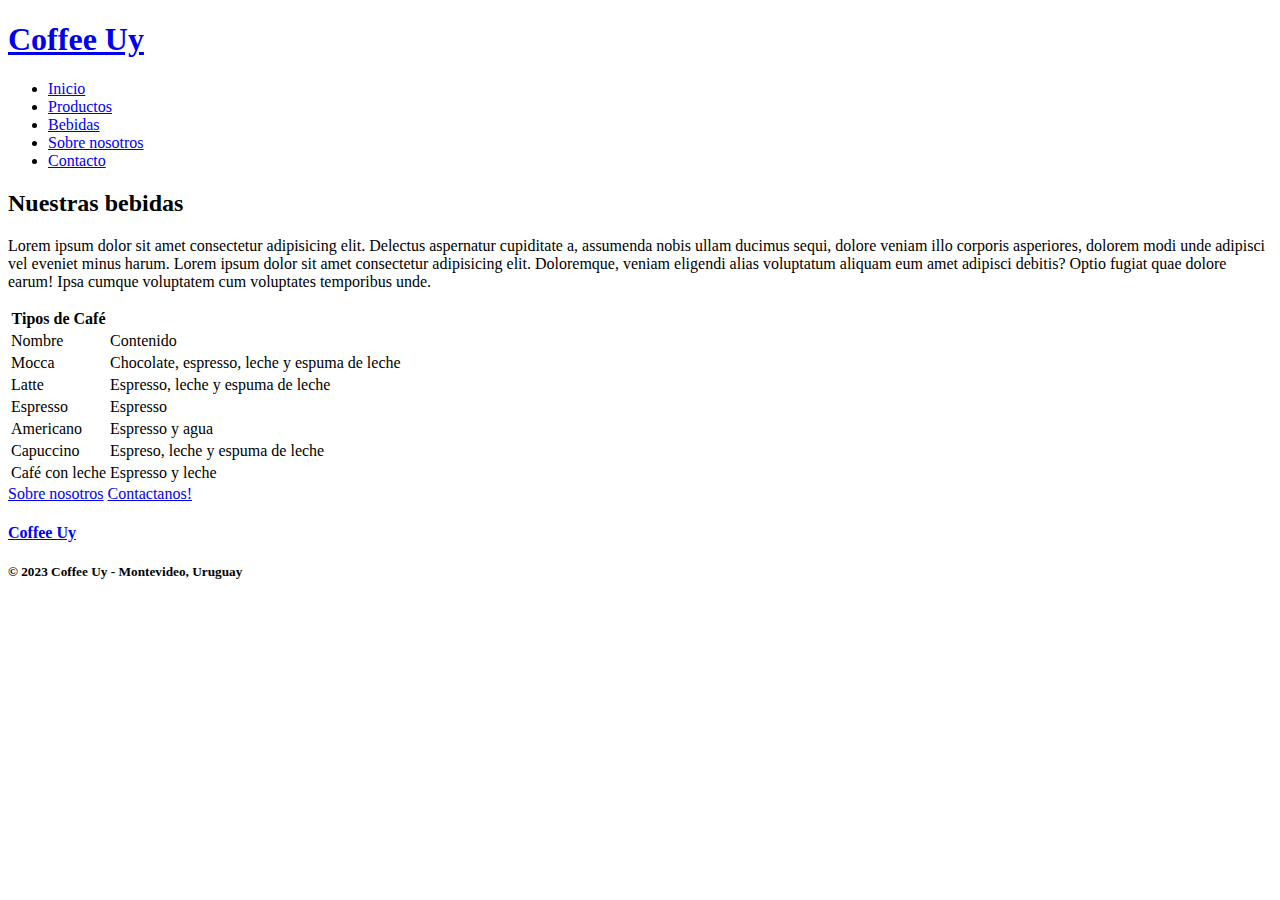
==== pages/bebidas.html @ de877e5e "add contenido a pages" ====
<!DOCTYPE html>
<html lang="en">
<head>
    <meta charset="UTF-8">
    <meta name="viewport" content="width=device-width, initial-scale=1.0">
    <title>Coffee Uy</title>
    <link rel="shortcut icon" href="../img/favicon.png" type="image/x-icon">
    <link rel="stylesheet" href="../sass/main.css">
</head>

<body>

    <!-- Menu vista desktop -->
    <header>
        <div>
            <h1><a href="../index.html">Coffee Uy</a></h1>
        </div>
        <div>
            <nav>
                <ul>
                    <li><a href="../index.html">Inicio</a></li>
                    <li><a href="./productos.html">Productos</a></li>
                    <li><a href="./bebidas.html">Bebidas</a></li>
                    <li><a href="./nosotros.html">Sobre nosotros</a></li>
                    <li><a href="./contacto.html">Contacto</a></li>
                </ul>
            </nav>
        </div>
      </header>

    <!-- MENU HAMBURGUESA PARA MOBILE -->


      <main>
        <section>
            <div>
                <h2>Nuestras bebidas</h2>
                <!-- Reemplazar texto simulado para proxima entrega -->
                <p>Lorem ipsum dolor sit amet consectetur adipisicing elit. Delectus aspernatur cupiditate a, assumenda nobis ullam ducimus sequi, dolore veniam illo corporis asperiores, dolorem modi unde adipisci vel eveniet minus harum. Lorem ipsum dolor sit amet consectetur adipisicing elit. Doloremque, veniam eligendi alias voluptatum aliquam eum amet adipisci debitis? Optio fugiat quae dolore earum! Ipsa cumque voluptatem cum  voluptates temporibus unde.</p>
            </div>
        </section>
    </main>

    <!-- GRID CON IMG DE BEBIDAS, 4 COLUMNAS PARA DESKTOP 2 PARA MOBILE -->
    <!-- CAJA CON IMG Y TEXTO DE LA BEBIDA DEBAJO-->
    <!-- HOVER CON EFECTO FLOTANTE -->

    <!-- DAR ESTILO A TABLA -->
    <section class="sectionFlexContenedor">
        <div id="tablaTiposCafe">
            <table>
                <th>Tipos de Café</th>
                <tr>
                    <td>Nombre</td>
                    <td>Contenido</td>
                </tr>
                <tr>
                    <td>Mocca</td>
                    <td>Chocolate, espresso, leche y espuma de leche</td>
                </tr>
                <tr>
                    <td>Latte</td>
                    <td>Espresso, leche y espuma de leche</td>
                </tr>
                <tr>
                    <td>Espresso</td>
                    <td>Espresso</td>
                </tr>
                <tr>
                    <td>Americano</td>
                    <td>Espresso y agua</td>
                </tr>
                <tr>
                    <td>Capuccino</td>
                    <td>Espreso, leche y espuma de leche</td>
                </tr>
                <tr>
                    <td>Café con leche</td>
                    <td>Espresso y leche</td>
                </tr>
            </table>
        </div>
    </section>

    <footer>
        <div>
            <a href="./nosotros.html">Sobre nosotros</a>
            <a href="./contacto.html">Contactanos!</a>
        </div>
        <div>
            <h4><a href="../index.html">Coffee Uy</a></h4>
        </div>
        <article>
            <h5>&copy; 2023 Coffee Uy - Montevideo, Uruguay</h5>  
        </article>      
    </footer>



  
    
</body>

</html>
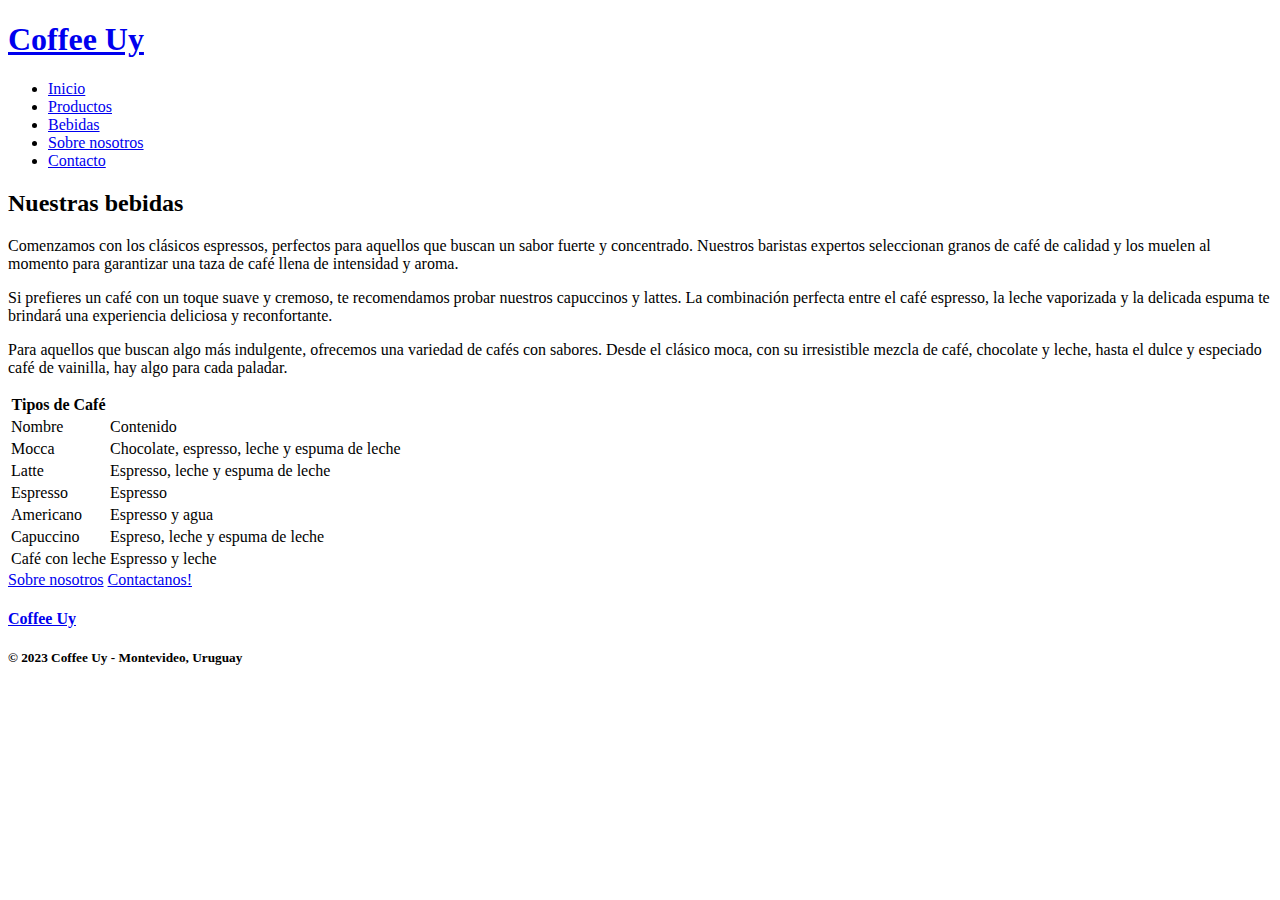
==== commit f611f056: "edit texto simulado" ====
--- a/pages/bebidas.html
+++ b/pages/bebidas.html
@@ -36,7 +36,9 @@
             <div>
                 <h2>Nuestras bebidas</h2>
                 <!-- Reemplazar texto simulado para proxima entrega -->
-                <p>Lorem ipsum dolor sit amet consectetur adipisicing elit. Delectus aspernatur cupiditate a, assumenda nobis ullam ducimus sequi, dolore veniam illo corporis asperiores, dolorem modi unde adipisci vel eveniet minus harum. Lorem ipsum dolor sit amet consectetur adipisicing elit. Doloremque, veniam eligendi alias voluptatum aliquam eum amet adipisci debitis? Optio fugiat quae dolore earum! Ipsa cumque voluptatem cum  voluptates temporibus unde.</p>
+                <p>Comenzamos con los clásicos espressos, perfectos para aquellos que buscan un sabor fuerte y concentrado. Nuestros baristas expertos seleccionan granos de café de calidad y los muelen al momento para garantizar una taza de café llena de intensidad y aroma.</p>
+                <p>Si prefieres un café con un toque suave y cremoso, te recomendamos probar nuestros capuccinos y lattes. La combinación perfecta entre el café espresso, la leche vaporizada y la delicada espuma te brindará una experiencia deliciosa y reconfortante.</p>
+                <p>Para aquellos que buscan algo más indulgente, ofrecemos una variedad de cafés con sabores. Desde el clásico moca, con su irresistible mezcla de café, chocolate y leche, hasta el dulce y especiado café de vainilla, hay algo para cada paladar.</p>    
             </div>
         </section>
     </main>
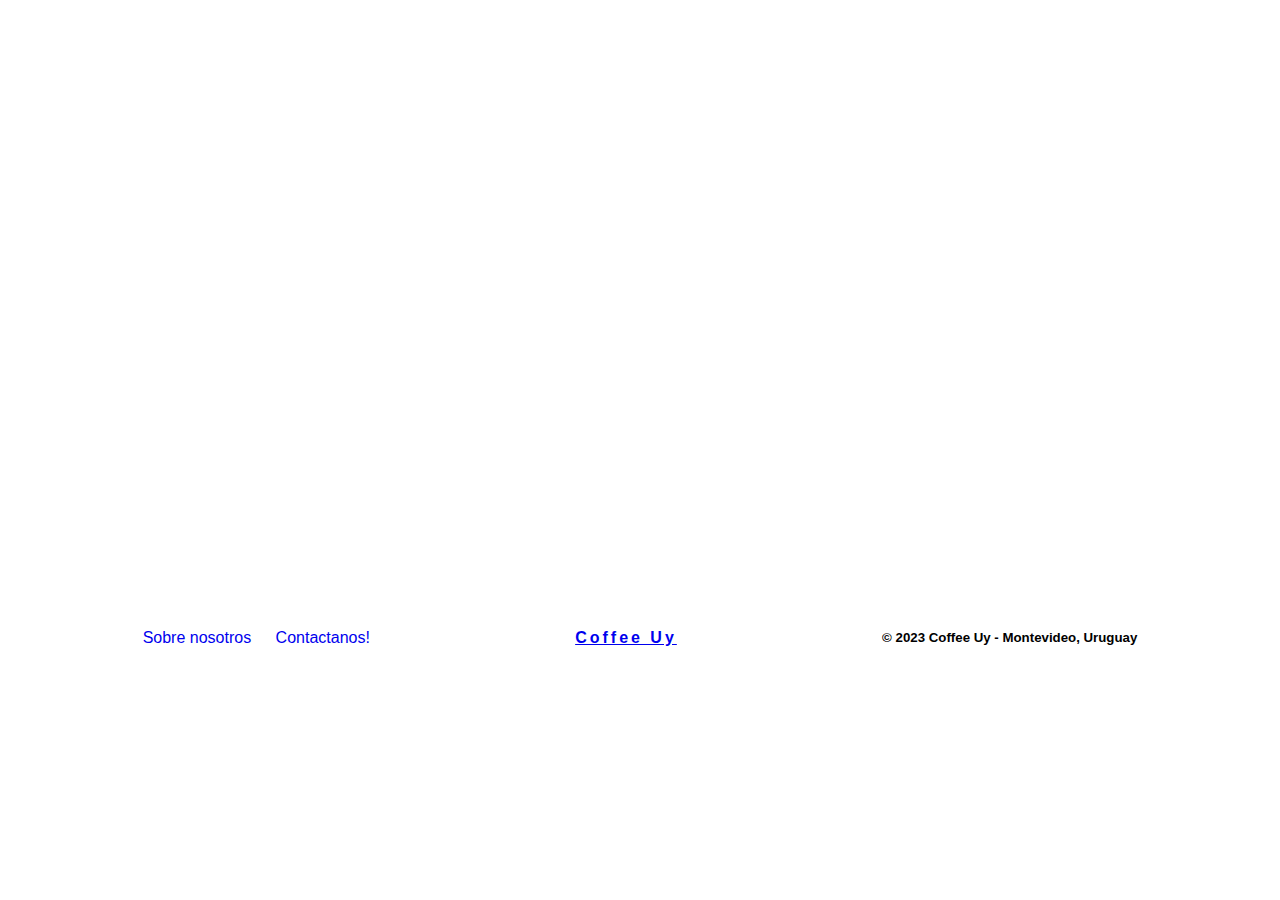
==== commit 46c934c0: "edit styles pages with sass" ====
--- a/pages/bebidas.html
+++ b/pages/bebidas.html
@@ -11,11 +11,11 @@
 <body>
 
     <!-- Menu vista desktop -->
-    <header>
-        <div>
+    <header class="header">
+        <div class="header__logo">
             <h1><a href="../index.html">Coffee Uy</a></h1>
         </div>
-        <div>
+        <div class="header__menuNav">
             <nav>
                 <ul>
                     <li><a href="../index.html">Inicio</a></li>
@@ -26,14 +26,14 @@
                 </ul>
             </nav>
         </div>
-      </header>
+    </header>
 
     <!-- MENU HAMBURGUESA PARA MOBILE -->
 
 
       <main>
-        <section>
-            <div>
+        <section class="main__section">
+            <div class="main__section__item1">
                 <h2>Nuestras bebidas</h2>
                 <!-- Reemplazar texto simulado para proxima entrega -->
                 <p>Comenzamos con los clásicos espressos, perfectos para aquellos que buscan un sabor fuerte y concentrado. Nuestros baristas expertos seleccionan granos de café de calidad y los muelen al momento para garantizar una taza de café llena de intensidad y aroma.</p>
@@ -48,8 +48,8 @@
     <!-- HOVER CON EFECTO FLOTANTE -->
 
     <!-- DAR ESTILO A TABLA -->
-    <section class="sectionFlexContenedor">
-        <div id="tablaTiposCafe">
+    <section class="section">
+        <div class="section__table">
             <table>
                 <th>Tipos de Café</th>
                 <tr>
@@ -84,15 +84,15 @@
         </div>
     </section>
 
-    <footer>
-        <div>
+    <footer class="footer">
+        <div class="footer__nav">
             <a href="./nosotros.html">Sobre nosotros</a>
             <a href="./contacto.html">Contactanos!</a>
         </div>
-        <div>
+        <div class="footer__logo">
             <h4><a href="../index.html">Coffee Uy</a></h4>
         </div>
-        <article>
+        <article class="footer__copy">
             <h5>&copy; 2023 Coffee Uy - Montevideo, Uruguay</h5>  
         </article>      
     </footer>
--- a/sass/main.css
+++ b/sass/main.css
@@ -0,0 +1,494 @@
+/* Normalize reset */ /*! normalize.scss v0.1.0 | MIT License | based on git.io/normalize */
+/**
+ * 1. Set default font family to sans-serif.
+ * 2. Prevent iOS text size adjust after orientation change, without disabling
+ *    user zoom.
+ */
+html {
+  font-family: sans-serif; /* 1 */
+  -ms-text-size-adjust: 100%; /* 2 */
+  -webkit-text-size-adjust: 100%; /* 2 */
+}
+
+/**
+ * Remove default margin.
+ */
+body {
+  margin: 0;
+}
+
+/* HTML5 display definitions
+========================================================================== */
+/**
+ * Correct `block` display not defined for any HTML5 element in IE 8/9.
+ * Correct `block` display not defined for `details` or `summary` in IE 10/11
+ * and Firefox.
+ * Correct `block` display not defined for `main` in IE 11.
+ */
+article,
+aside,
+details,
+figcaption,
+figure,
+footer,
+header,
+hgroup,
+main,
+menu,
+nav,
+section,
+summary {
+  display: block;
+}
+
+/**
+ * 1. Correct `inline-block` display not defined in IE 8/9.
+ * 2. Normalize vertical alignment of `progress` in Chrome, Firefox, and Opera.
+ */
+audio,
+canvas,
+progress,
+video {
+  display: inline-block; /* 1 */
+  vertical-align: baseline; /* 2 */
+}
+
+/**
+ * Prevent modern browsers from displaying `audio` without controls.
+ * Remove excess height in iOS 5 devices.
+ */
+audio:not([controls]) {
+  display: none;
+  height: 0;
+}
+
+/**
+ * Address `[hidden]` styling not present in IE 8/9/10.
+ * Hide the `template` element in IE 8/9/11, Safari, and Firefox < 22.
+ */
+[hidden],
+template {
+  display: none;
+}
+
+/* Links
+========================================================================== */
+/**
+ * Remove the gray background color from active links in IE 10.
+ */
+a {
+  background-color: transparent;
+}
+
+/**
+ * Improve readability when focused and also mouse hovered in all browsers.
+ */
+a:active,
+a:hover {
+  outline: 0;
+}
+
+/* Text-level semantics
+========================================================================== */
+/**
+ * Address styling not present in IE 8/9/10/11, Safari, and Chrome.
+ */
+abbr[title] {
+  border-bottom: 1px dotted;
+}
+
+/**
+ * Address style set to `bolder` in Firefox 4+, Safari, and Chrome.
+ */
+b,
+strong {
+  font-weight: bold;
+}
+
+/**
+ * Address styling not present in Safari and Chrome.
+ */
+dfn {
+  font-style: italic;
+}
+
+/**
+ * Address variable `h1` font-size and margin within `section` and `article`
+ * contexts in Firefox 4+, Safari, and Chrome.
+ */
+h1 {
+  font-size: 2em;
+  margin: 0.67em 0;
+}
+
+/**
+ * Address styling not present in IE 8/9.
+ */
+mark {
+  background: #ff0;
+  color: #000;
+}
+
+/**
+ * Address inconsistent and variable font size in all browsers.
+ */
+small {
+  font-size: 80%;
+}
+
+/**
+ * Prevent `sub` and `sup` affecting `line-height` in all browsers.
+ */
+sub,
+sup {
+  font-size: 75%;
+  line-height: 0;
+  position: relative;
+  vertical-align: baseline;
+}
+
+sup {
+  top: -0.5em;
+}
+
+sub {
+  bottom: -0.25em;
+}
+
+/* Embedded content
+========================================================================== */
+/**
+ * Remove border when inside `a` element in IE 8/9/10.
+ */
+img {
+  border: 0;
+}
+
+/**
+ * Correct overflow not hidden in IE 9/10/11.
+ */
+svg:not(:root) {
+  overflow: hidden;
+}
+
+/* Grouping content
+========================================================================== */
+/**
+ * Address margin not present in IE 8/9 and Safari.
+ */
+figure {
+  margin: 1em 40px;
+}
+
+/**
+ * Address differences between Firefox and other browsers.
+ */
+hr {
+  box-sizing: content-box;
+  height: 0;
+}
+
+/**
+ * Contain overflow in all browsers.
+ */
+pre {
+  overflow: auto;
+}
+
+/**
+ * Address odd `em`-unit font size rendering in all browsers.
+ */
+code,
+kbd,
+pre,
+samp {
+  font-family: monospace, monospace;
+  font-size: 1em;
+}
+
+/* Forms
+========================================================================== */
+/**
+ * Known limitation: by default, Chrome and Safari on OS X allow very limited
+ * styling of `select`, unless a `border` property is set.
+ */
+/**
+ * 1. Correct color not being inherited.
+ *    Known issue: affects color of disabled elements.
+ * 2. Correct font properties not being inherited.
+ * 3. Address margins set differently in Firefox 4+, Safari, and Chrome.
+ */
+button,
+input,
+optgroup,
+select,
+textarea {
+  color: inherit; /* 1 */
+  font: inherit; /* 2 */
+  margin: 0; /* 3 */
+}
+
+/**
+ * Address `overflow` set to `hidden` in IE 8/9/10/11.
+ */
+button {
+  overflow: visible;
+}
+
+/**
+ * Address inconsistent `text-transform` inheritance for `button` and `select`.
+ * All other form control elements do not inherit `text-transform` values.
+ * Correct `button` style inheritance in Firefox, IE 8/9/10/11, and Opera.
+ * Correct `select` style inheritance in Firefox.
+ */
+button,
+select {
+  text-transform: none;
+}
+
+/**
+ * 1. Avoid the WebKit bug in Android 4.0.* where (2) destroys native `audio`
+ *    and `video` controls.
+ * 2. Correct inability to style clickable `input` types in iOS.
+ * 3. Improve usability and consistency of cursor style between image-type
+ *    `input` and others.
+ */
+button,
+html input[type=button],
+input[type=reset],
+input[type=submit] {
+  cursor: pointer; /* 3 */
+}
+
+/**
+ * Re-set default cursor for disabled elements.
+ */
+button[disabled],
+html input[disabled] {
+  cursor: default;
+}
+
+/**
+ * Remove inner padding and border in Firefox 4+.
+ */
+button::-moz-focus-inner,
+input::-moz-focus-inner {
+  border: 0;
+  padding: 0;
+}
+
+/**
+ * Address Firefox 4+ setting `line-height` on `input` using `!important` in
+ * the UA stylesheet.
+ */
+input {
+  line-height: normal;
+}
+
+/**
+ * It's recommended that you don't attempt to style these elements.
+ * Firefox's implementation doesn't respect box-sizing, padding, or width.
+ *
+ * 1. Address box sizing set to `content-box` in IE 8/9/10.
+ * 2. Remove excess padding in IE 8/9/10.
+ */
+input[type=checkbox],
+input[type=radio] {
+  box-sizing: border-box; /* 1 */
+  padding: 0; /* 2 */
+}
+
+/**
+ * Fix the cursor style for Chrome's increment/decrement buttons. For certain
+ * `font-size` values of the `input`, it causes the cursor style of the
+ * decrement button to change from `default` to `text`.
+ */
+input[type=number]::-webkit-inner-spin-button,
+input[type=number]::-webkit-outer-spin-button {
+  height: auto;
+}
+
+/**
+ * 1. Address `appearance` set to `searchfield` in Safari and Chrome.
+ * 2. Address `box-sizing` set to `border-box` in Safari and Chrome
+ *    (include `-moz` to future-proof).
+ */
+input[type=search] { /* 2 */
+  box-sizing: content-box;
+}
+
+/**
+ * Remove inner padding and search cancel button in Safari and Chrome on OS X.
+ * Safari (but not Chrome) clips the cancel button when the search input has
+ * padding (and `textfield` appearance).
+ */
+input[type=search]::-webkit-search-cancel-button,
+input[type=search]::-webkit-search-decoration {
+  -webkit-appearance: none;
+}
+
+/**
+ * Define consistent border, margin, and padding.
+ */
+fieldset {
+  border: 1px solid #c0c0c0;
+  margin: 0 2px;
+  padding: 0.35em 0.625em 0.75em;
+}
+
+/**
+ * 1. Correct `color` not being inherited in IE 8/9/10/11.
+ * 2. Remove padding so people aren't caught out if they zero out fieldsets.
+ */
+legend {
+  border: 0; /* 1 */
+  padding: 0; /* 2 */
+}
+
+/**
+ * Remove default vertical scrollbar in IE 8/9/10/11.
+ */
+textarea {
+  overflow: auto;
+}
+
+/**
+ * Don't inherit the `font-weight` (applied by a rule above).
+ * NOTE: the default cannot safely be changed in Chrome and Safari on OS X.
+ */
+optgroup {
+  font-weight: bold;
+}
+
+/* Tables
+========================================================================== */
+/**
+ * Remove most spacing between table cells.
+ */
+table {
+  border-collapse: collapse;
+  border-spacing: 0;
+}
+
+td,
+th {
+  padding: 0;
+}
+
+/* Variables fuentes y colores */
+/* Variables de colores */
+/* Variables fuentes */
+/* Encabezados */
+/* Body */
+/* Background */
+body {
+  background-image: url(../img/background.jpg);
+  background-size: cover;
+  background-attachment: fixed;
+  background-repeat: no-repeat;
+}
+
+/* Header menu desktop y mobile */
+.header {
+  margin: auto 60px;
+  display: flex;
+  flex-wrap: wrap;
+  justify-content: space-between;
+  align-content: flex-start;
+  align-items: center;
+  justify-items: center;
+}
+.header__logo {
+  flex-grow: 1;
+  align-self: baseline;
+}
+.header__logo h1 a {
+  text-decoration: none;
+  color: white;
+}
+.header__menuNav {
+  flex-grow: 2;
+  align-self: baseline;
+  text-align: end;
+}
+.header__menuNav ul li {
+  display: inline-block;
+}
+.header__menuNav ul li a {
+  text-decoration: none;
+  color: white;
+  padding-left: 80px;
+}
+
+/* Main para desktop y mobile */
+.main__section {
+  color: white;
+  margin: 40px 20px;
+  padding: 10px;
+  display: flex;
+  gap: 40px;
+  justify-content: center;
+  align-items: center;
+}
+.main__section__form {
+  flex-direction: column;
+  /* CONFIGURACION ESTILOS FORMULARIO */
+}
+.main__section__form h2 {
+  margin-left: 50px;
+}
+.main__section__item1 h2 {
+  letter-spacing: 2px;
+  margin-left: 50px;
+}
+.main__section__item1 a {
+  text-decoration: none;
+  float: right;
+  margin-right: 50px;
+}
+
+/* Section para desktop y mobile */
+.section {
+  color: white;
+  margin: 40px 20px;
+  padding: 10px;
+  display: flex;
+  gap: 40px;
+  flex-direction: row-reverse;
+  justify-content: center;
+  align-items: center;
+}
+.section__item h2 {
+  letter-spacing: 2px;
+  margin-left: 50px;
+}
+.section__item a {
+  text-decoration: none;
+  float: right;
+  margin-right: 50px;
+}
+.section__table {
+  /* ESTILOS TABLA DE BEBIDAS */
+}
+
+/* Footer para desktop y mobile */
+.footer {
+  margin: auto 20px;
+  display: flex;
+  justify-content: space-around;
+  align-items: center;
+  justify-items: center;
+}
+.footer__nav a {
+  text-decoration: none;
+  padding-left: 20px;
+}
+.footer__logo {
+  text-decoration: none;
+  letter-spacing: 3px;
+}
+.footer__copy {
+  padding-right: 20px;
+}
+
+/* Media queries responsive *//*# sourceMappingURL=main.css.map */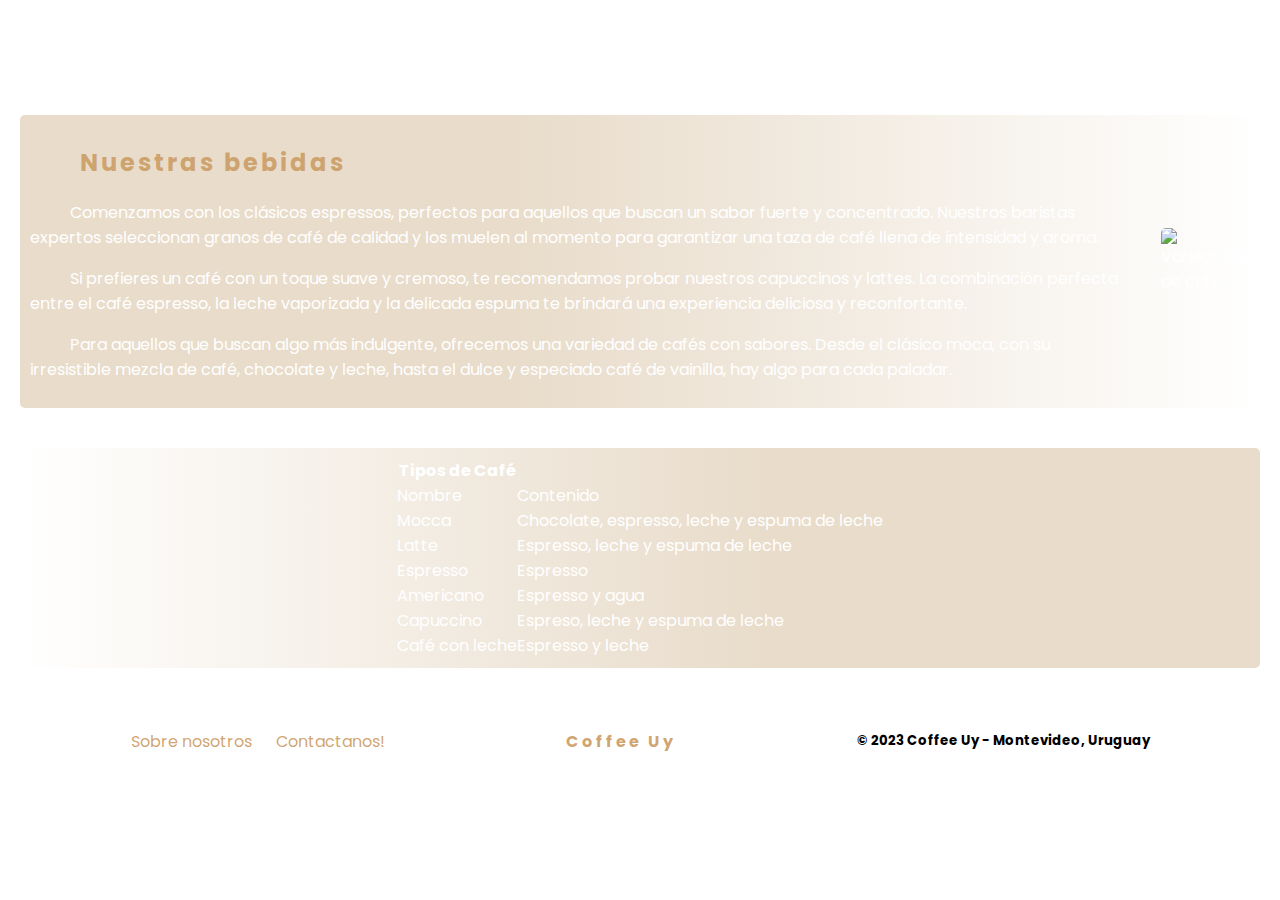
==== commit a3950130: "edit sass" ====
--- a/pages/bebidas.html
+++ b/pages/bebidas.html
@@ -13,7 +13,7 @@
     <!-- Menu vista desktop -->
     <header class="header">
         <div class="header__logo">
-            <h1><a href="../index.html">Coffee Uy</a></h1>
+            <h2><a href="../index.html">Coffee Uy</a></h2>
         </div>
         <div class="header__menuNav">
             <nav>
@@ -39,6 +39,9 @@
                 <p>Comenzamos con los clásicos espressos, perfectos para aquellos que buscan un sabor fuerte y concentrado. Nuestros baristas expertos seleccionan granos de café de calidad y los muelen al momento para garantizar una taza de café llena de intensidad y aroma.</p>
                 <p>Si prefieres un café con un toque suave y cremoso, te recomendamos probar nuestros capuccinos y lattes. La combinación perfecta entre el café espresso, la leche vaporizada y la delicada espuma te brindará una experiencia deliciosa y reconfortante.</p>
                 <p>Para aquellos que buscan algo más indulgente, ofrecemos una variedad de cafés con sabores. Desde el clásico moca, con su irresistible mezcla de café, chocolate y leche, hasta el dulce y especiado café de vainilla, hay algo para cada paladar.</p>    
+            </div>
+            <div class="main__section__item2">
+                <img src="../img/variedadCafe.jpg" alt="Variedades de cafe">
             </div>
         </section>
     </main>
--- a/sass/main.css
+++ b/sass/main.css
@@ -4,6 +4,7 @@
  * 2. Prevent iOS text size adjust after orientation change, without disabling
  *    user zoom.
  */
+@import url("https://fonts.googleapis.com/css2?family=Poppins&display=swap");
 html {
   font-family: sans-serif; /* 1 */
   -ms-text-size-adjust: 100%; /* 2 */
@@ -380,6 +381,10 @@
 /* Variables fuentes */
 /* Encabezados */
 /* Body */
+* {
+  font-family: "Poppins", sans-serif;
+}
+
 /* Background */
 body {
   background-image: url(../img/background.jpg);
@@ -389,8 +394,9 @@
 }
 
 /* Header menu desktop y mobile */
+/* ESTILOS PARA VISTA DESKTOP <1200px */
 .header {
-  margin: auto 60px;
+  margin: 0px 40px;
   display: flex;
   flex-wrap: wrap;
   justify-content: space-between;
@@ -402,7 +408,8 @@
   flex-grow: 1;
   align-self: baseline;
 }
-.header__logo h1 a {
+.header__logo h2 a {
+  letter-spacing: 5px;
   text-decoration: none;
   color: white;
 }
@@ -415,13 +422,16 @@
   display: inline-block;
 }
 .header__menuNav ul li a {
+  letter-spacing: 3px;
   text-decoration: none;
   color: white;
-  padding-left: 80px;
+  padding-left: 60px;
 }
 
 /* Main para desktop y mobile */
 .main__section {
+  background: linear-gradient(90deg, rgba(223, 205, 180, 0.7) 40%, rgba(223, 205, 180, 0));
+  border-radius: 5px;
   color: white;
   margin: 40px 20px;
   padding: 10px;
@@ -435,20 +445,38 @@
   /* CONFIGURACION ESTILOS FORMULARIO */
 }
 .main__section__form h2 {
+  color: rgba(188, 125, 49, 0.6);
+}
+.main__section__form h2 {
+  letter-spacing: 3px;
   margin-left: 50px;
 }
+.main__section__item1 h1 {
+  color: rgba(188, 125, 49, 0.6);
+  letter-spacing: 3px;
+  margin-left: 50px;
+}
 .main__section__item1 h2 {
-  letter-spacing: 2px;
+  letter-spacing: 3px;
   margin-left: 50px;
+  color: rgba(188, 125, 49, 0.6);
 }
 .main__section__item1 a {
   text-decoration: none;
   float: right;
   margin-right: 50px;
+  color: rgb(152, 132, 104);
+}
+.main__section__item2 img {
+  width: 600px;
+  height: auto;
+  border-radius: 5px;
 }
 
 /* Section para desktop y mobile */
 .section {
+  background: linear-gradient(270deg, rgba(223, 205, 180, 0.7) 40%, rgba(223, 205, 180, 0));
+  border-radius: 5px;
   color: white;
   margin: 40px 20px;
   padding: 10px;
@@ -459,16 +487,18 @@
   align-items: center;
 }
 .section__item h2 {
-  letter-spacing: 2px;
+  letter-spacing: 3px;
   margin-left: 50px;
+  color: rgba(188, 125, 49, 0.8);
 }
 .section__item a {
   text-decoration: none;
   float: right;
   margin-right: 50px;
+  color: rgb(152, 132, 104);
 }
 .section__table {
-  /* ESTILOS TABLA DE BEBIDAS */
+  color: white;
 }
 
 /* Footer para desktop y mobile */
@@ -482,13 +512,29 @@
 .footer__nav a {
   text-decoration: none;
   padding-left: 20px;
-}
-.footer__logo {
+  color: rgba(188, 125, 49, 0.7);
+}
+.footer__logo a {
   text-decoration: none;
   letter-spacing: 3px;
+  color: rgba(188, 125, 49, 0.7);
 }
 .footer__copy {
   padding-right: 20px;
-}
-
-/* Media queries responsive *//*# sourceMappingURL=main.css.map */+} /* Media queries responsive */
+/* Grid para catalogo de img */
+.gridcontenedor {
+  margin: 40px 30px;
+  display: grid;
+  gap: 40px;
+  justify-content: center;
+}
+.gridcontenedor__item img {
+  border-radius: 25px;
+  padding: 20px;
+}
+
+/* Bases generales */
+* p {
+  text-indent: 40px;
+}/*# sourceMappingURL=main.css.map */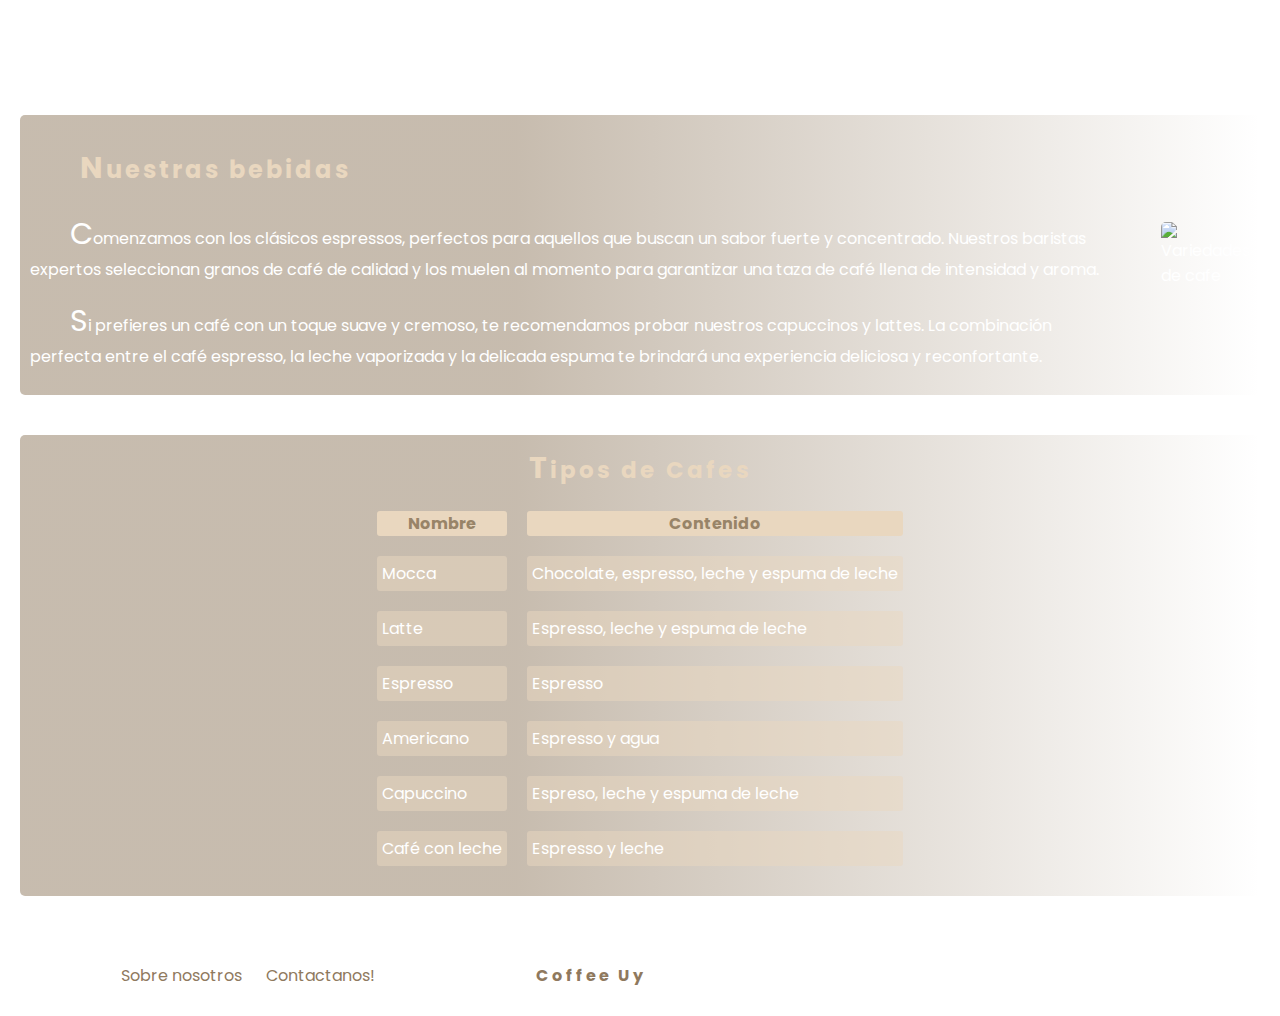
==== commit 985d04f5: "edit font" ====
--- a/pages/bebidas.html
+++ b/pages/bebidas.html
@@ -3,15 +3,18 @@
 <head>
     <meta charset="UTF-8">
     <meta name="viewport" content="width=device-width, initial-scale=1.0">
+    <meta name="description" content="Déjate seducir por los sabores exquisitos de nuestra cafetería y pastelería. Disfruta de una amplia selección de cafés, acompañados de deliciosos postres artesanales. Visítanos y descubre un lugar perfecto para satisfacer tus antojos dulces en un ambiente acogedor y encantador. ¡Ven y vive una experiencia única en Coffee Uy!" />
+    <meta name="keywords" content="cafetería, pastelería, café, tés, postres, repostería, dulces, sabores, experiencia, ambiente acogedor" />
     <title>Coffee Uy</title>
     <link rel="shortcut icon" href="../img/favicon.png" type="image/x-icon">
+    <link href="https://cdn.jsdelivr.net/npm/bootstrap@5.3.0/dist/css/bootstrap.min.css" rel="stylesheet" integrity="sha384-9ndCyUaIbzAi2FUVXJi0CjmCapSmO7SnpJef0486qhLnuZ2cdeRhO02iuK6FUUVM" crossorigin="anonymous">
     <link rel="stylesheet" href="../sass/main.css">
 </head>
 
-<body>
+<body class="my-custom-font">
 
     <!-- Menu vista desktop -->
-    <header class="header">
+    <header class="header" id="up">
         <div class="header__logo">
             <h2><a href="../index.html">Coffee Uy</a></h2>
         </div>
@@ -26,10 +29,44 @@
                 </ul>
             </nav>
         </div>
+              <!-- MENU MOBILE -->
+      <div>
+        <nav class="navbar fixed-top">
+            <div class="container-fluid">
+              <a class="navbar-brand" href="../index.html">Coffee Uy</a>
+              <button class="navbar-toggler" type="button" data-bs-toggle="offcanvas" data-bs-target="#offcanvasNavbar" aria-controls="offcanvasNavbar" aria-label="Toggle navigation">
+                <span class="navbar-toggler-icon"></span>
+              </button>
+              <div class="offcanvas offcanvas-end" tabindex="-1" id="offcanvasNavbar" aria-labelledby="offcanvasNavbarLabel">
+                <div class="offcanvas-header">
+                  <h5 class="offcanvas-title" id="offcanvasNavbarLabel">Menu</h5>
+                  <button type="button" class="btn-close" data-bs-dismiss="offcanvas" aria-label="Close"></button>
+                </div>
+                <div class="offcanvas-body">
+                  <ul class="navbar-nav justify-content-end flex-grow-1 pe-3">
+                    <li class="nav-item">
+                      <a class="nav-link active" aria-current="page" href="../index.html">Inicio</a>
+                    </li>
+                    <li class="nav-item">
+                      <a class="nav-link" href="./productos.html">Productos</a>
+                    </li>
+                    <li class="nav-item">
+                      <a class="nav-link" href="./bebidas.html">Bebidas</a>
+                    </li>
+                    <li class="nav-item">
+                      <a class="nav-link" href="./nosotros.html">Sobre nosotros</a>
+                    </li>
+                    <li class="nav-item">
+                      <a class="nav-link" href="./contacto.html">Contacto</a>
+                    </li>
+                  </ul>
+                </div>
+              </div>
+            </div>
+          </nav>
+      </div>
+
     </header>
-
-    <!-- MENU HAMBURGUESA PARA MOBILE -->
-
 
       <main>
         <section class="main__section">
@@ -38,7 +75,6 @@
                 <!-- Reemplazar texto simulado para proxima entrega -->
                 <p>Comenzamos con los clásicos espressos, perfectos para aquellos que buscan un sabor fuerte y concentrado. Nuestros baristas expertos seleccionan granos de café de calidad y los muelen al momento para garantizar una taza de café llena de intensidad y aroma.</p>
                 <p>Si prefieres un café con un toque suave y cremoso, te recomendamos probar nuestros capuccinos y lattes. La combinación perfecta entre el café espresso, la leche vaporizada y la delicada espuma te brindará una experiencia deliciosa y reconfortante.</p>
-                <p>Para aquellos que buscan algo más indulgente, ofrecemos una variedad de cafés con sabores. Desde el clásico moca, con su irresistible mezcla de café, chocolate y leche, hasta el dulce y especiado café de vainilla, hay algo para cada paladar.</p>    
             </div>
             <div class="main__section__item2">
                 <img src="../img/variedadCafe.jpg" alt="Variedades de cafe">
@@ -52,13 +88,15 @@
 
     <!-- DAR ESTILO A TABLA -->
     <section class="section">
-        <div class="section__table">
+        <div class="section-table flex-column">
             <table>
-                <th>Tipos de Café</th>
-                <tr>
-                    <td>Nombre</td>
-                    <td>Contenido</td>
-                </tr>
+                <caption>Tipos de Cafes</caption>
+                <thead>
+                    <tr>
+                        <th>Nombre</th>
+                        <th>Contenido</th>
+                    </tr>
+                </thead>
                 <tr>
                     <td>Mocca</td>
                     <td>Chocolate, espresso, leche y espuma de leche</td>
@@ -93,17 +131,14 @@
             <a href="./contacto.html">Contactanos!</a>
         </div>
         <div class="footer__logo">
-            <h4><a href="../index.html">Coffee Uy</a></h4>
+            <h4><a href="#up">Coffee Uy</a></h4>
         </div>
         <article class="footer__copy">
             <h5>&copy; 2023 Coffee Uy - Montevideo, Uruguay</h5>  
         </article>      
     </footer>
-
-
-
-  
     
+    <script src="https://cdn.jsdelivr.net/npm/bootstrap@5.3.0/dist/js/bootstrap.bundle.min.js" integrity="sha384-geWF76RCwLtnZ8qwWowPQNguL3RmwHVBC9FhGdlKrxdiJJigb/j/68SIy3Te4Bkz" crossorigin="anonymous"></script>
 </body>
 
 </html>--- a/sass/main.css
+++ b/sass/main.css
@@ -5,6 +5,7 @@
  *    user zoom.
  */
 @import url("https://fonts.googleapis.com/css2?family=Poppins&display=swap");
+@import url("https://fonts.googleapis.com/css2?family=Lato:ital,wght@1,300&display=swap");
 html {
   font-family: sans-serif; /* 1 */
   -ms-text-size-adjust: 100%; /* 2 */
@@ -379,10 +380,16 @@
 /* Variables fuentes y colores */
 /* Variables de colores */
 /* Variables fuentes */
-/* Encabezados */
-/* Body */
-* {
-  font-family: "Poppins", sans-serif;
+/* Titutales y encabezados */
+/* HIPERVINCULOS */
+/* TEXTO */
+/* BACKGROUND */
+* body {
+  font-family: "Poppins", sans-serif !important;
+}
+
+* h1 {
+  font-family: "Lato", sans-serif !important;
 }
 
 /* Background */
@@ -394,9 +401,19 @@
 }
 
 /* Header menu desktop y mobile */
+/* Variables de colores */
+/* Variables fuentes */
+/* Titutales y encabezados */
+/* HIPERVINCULOS */
+/* TEXTO */
+/* BACKGROUND */
+/* MENU HEADER DESKTOP */
+/* SECCIONES */
+/* TITULARES */
+/* HIPERVINCULOS */
 /* ESTILOS PARA VISTA DESKTOP <1200px */
 .header {
-  margin: 0px 40px;
+  margin: auto 30px;
   display: flex;
   flex-wrap: wrap;
   justify-content: space-between;
@@ -413,6 +430,10 @@
   text-decoration: none;
   color: white;
 }
+.header__logo h2 a:hover {
+  letter-spacing: 3px;
+  transition: all 0.5s;
+}
 .header__menuNav {
   flex-grow: 2;
   align-self: baseline;
@@ -425,12 +446,58 @@
   letter-spacing: 3px;
   text-decoration: none;
   color: white;
-  padding-left: 60px;
+  padding-inline: 20px;
+}
+.header__menuNav ul li a:hover {
+  background-color: rgba(255, 255, 255, 0.5);
+  border-radius: 3px;
+  color: rgba(126, 83, 28, 0.795);
+  transition: all 1s;
+}
+
+.navbar {
+  display: none;
 }
 
 /* Main para desktop y mobile */
+/* Variables de colores */
+/* Variables fuentes */
+/* Titutales y encabezados */
+/* HIPERVINCULOS */
+/* TEXTO */
+/* BACKGROUND */
+@keyframes animacionImg {
+  from {
+    opacity: 0;
+  }
+  to {
+    opacity: 1;
+  }
+}
+@keyframes introH1 {
+  0% {
+    transform: scale(0.8);
+    opacity: 0.3;
+  }
+  40% {
+    transform: scale(0.9);
+    opacity: 0.55;
+  }
+  80% {
+    transform: scale(1.02);
+    opacity: 0.8;
+  }
+  100% {
+    transform: scale(1);
+    opacity: 1;
+  }
+}
+/* MENU HEADER DESKTOP */
+/* SECCIONES */
+/* TITULARES */
+/* HIPERVINCULOS */
 .main__section {
-  background: linear-gradient(90deg, rgba(223, 205, 180, 0.7) 40%, rgba(223, 205, 180, 0));
+  background: linear-gradient(90deg, rgba(143, 121, 94, 0.5) 40%, rgba(223, 205, 180, 0));
   border-radius: 5px;
   color: white;
   margin: 40px 20px;
@@ -440,65 +507,186 @@
   justify-content: center;
   align-items: center;
 }
-.main__section__form {
-  flex-direction: column;
-  /* CONFIGURACION ESTILOS FORMULARIO */
-}
-.main__section__form h2 {
-  color: rgba(188, 125, 49, 0.6);
+.main__section__form fieldset {
+  border: none;
 }
 .main__section__form h2 {
   letter-spacing: 3px;
-  margin-left: 50px;
-}
-.main__section__item1 h1 {
-  color: rgba(188, 125, 49, 0.6);
-  letter-spacing: 3px;
-  margin-left: 50px;
+  color: rgb(233, 215, 191);
+}
+.main__section__form h2::first-letter {
+  font-size: 30px;
 }
 .main__section__item1 h2 {
   letter-spacing: 3px;
   margin-left: 50px;
-  color: rgba(188, 125, 49, 0.6);
+  color: rgb(233, 215, 191);
+}
+.main__section__item1 h2::first-letter {
+  font-size: 30px;
 }
 .main__section__item1 a {
+  background-color: rgba(233, 215, 191, 0.5);
+  border-radius: 5px;
+  padding: 3px;
   text-decoration: none;
-  float: right;
   margin-right: 50px;
   color: rgb(152, 132, 104);
+  float: right;
+}
+.main__section__item1 a:hover {
+  background-color: rgb(233, 215, 191);
+  color: white;
+  transform: scale(1.1);
+  transition: all 0.5s;
+}
+.main__section__item1 p::first-letter {
+  font-size: 30px;
+}
+.main__section__item2 {
+  animation: animacionImg 1s linear;
 }
 .main__section__item2 img {
   width: 600px;
   height: auto;
   border-radius: 5px;
 }
+.main__section__item2 img:hover {
+  transform: scale(1.1);
+  transition: all 1s;
+}
+
+.mainH1 {
+  background: linear-gradient(340deg, rgba(233, 215, 191, 0.5) 40%, rgba(94, 71, 42, 0.5));
+  border-radius: 5px;
+  margin: 40px 20px;
+  padding: 10px;
+}
+.mainH1 h1 {
+  color: white;
+  letter-spacing: 3px;
+  margin-left: 50px;
+  animation: introH1 0.5s linear;
+}
+.mainH1 h1::first-letter {
+  font-size: 50px;
+  color: rgb(233, 215, 191);
+}
 
 /* Section para desktop y mobile */
+@keyframes animacionImg {
+  from {
+    opacity: 0;
+  }
+  to {
+    opacity: 1;
+  }
+}
+@keyframes introH1 {
+  0% {
+    transform: scale(0.8);
+    opacity: 0.3;
+  }
+  40% {
+    transform: scale(0.9);
+    opacity: 0.55;
+  }
+  80% {
+    transform: scale(1.02);
+    opacity: 0.8;
+  }
+  100% {
+    transform: scale(1);
+    opacity: 1;
+  }
+}
 .section {
-  background: linear-gradient(270deg, rgba(223, 205, 180, 0.7) 40%, rgba(223, 205, 180, 0));
+  background: linear-gradient(90deg, rgba(143, 121, 94, 0.5) 40%, rgba(223, 205, 180, 0));
   border-radius: 5px;
   color: white;
   margin: 40px 20px;
   padding: 10px;
   display: flex;
   gap: 40px;
-  flex-direction: row-reverse;
   justify-content: center;
   align-items: center;
+  flex-direction: row-reverse;
 }
 .section__item h2 {
   letter-spacing: 3px;
   margin-left: 50px;
-  color: rgba(188, 125, 49, 0.8);
+  color: rgb(233, 215, 191);
+  float: right;
+  margin-right: 50px !important;
+}
+.section__item h2::first-letter {
+  font-size: 30px;
 }
 .section__item a {
+  background-color: rgba(233, 215, 191, 0.5);
+  border-radius: 5px;
+  padding: 3px;
   text-decoration: none;
-  float: right;
   margin-right: 50px;
   color: rgb(152, 132, 104);
-}
-.section__table {
-  color: white;
+  float: left;
+}
+.section__item a:hover {
+  background-color: rgb(233, 215, 191);
+  color: white;
+  transform: scale(1.1);
+  transition: all 0.5s;
+}
+.section__item p {
+  float: right;
+}
+.section__item p::first-letter {
+  font-size: 30px;
+}
+
+/* EDITAR TABLA */
+.section-table {
+  display: flex;
+  justify-content: center;
+  width: 800px;
+}
+.section-table table {
+  border-collapse: separate;
+  border-spacing: 20px;
+}
+.section-table caption {
+  text-align: center;
+  font-size: 23px;
+  letter-spacing: 3px;
+  font-weight: bold;
+  color: rgb(233, 215, 191);
+}
+.section-table caption::first-letter {
+  font-size: 30px;
+}
+.section-table th {
+  background-color: rgb(233, 215, 191);
+  border-radius: 3px;
+  text-align: center;
+  padding: auto 20px;
+  color: rgb(152, 132, 104);
+}
+.section-table tr:hover {
+  background-color: rgba(238, 166, 59, 0.7);
+  transform: scale(1.1);
+  transition: all 0.5s;
+}
+.section-table td {
+  background-color: rgba(233, 215, 191, 0.5);
+  border-radius: 3px;
+  text-align: left;
+  padding: 5px;
+}
+
+.container {
+  display: none;
+  max-width: 300px;
+  padding: 0;
 }
 
 /* Footer para desktop y mobile */
@@ -508,33 +696,88 @@
   justify-content: space-around;
   align-items: center;
   justify-items: center;
+  color: white;
 }
 .footer__nav a {
   text-decoration: none;
   padding-left: 20px;
-  color: rgba(188, 125, 49, 0.7);
+  color: rgb(143, 121, 94);
+}
+.footer__nav a:hover {
+  color: rgba(126, 83, 28, 0.795);
+  background-color: rgba(255, 255, 255, 0.5);
+  border-radius: 3px;
+  transition: all 0.5s;
 }
 .footer__logo a {
   text-decoration: none;
   letter-spacing: 3px;
-  color: rgba(188, 125, 49, 0.7);
+  color: rgb(143, 121, 94);
+}
+.footer__logo a:hover {
+  color: white;
+  transition: all 0.5s;
 }
 .footer__copy {
+  font-size: 20px !important;
   padding-right: 20px;
-} /* Media queries responsive */
+}
+
+/* Formulario de contacto */
+/* Media queries responsive */
 /* Grid para catalogo de img */
 .gridcontenedor {
-  margin: 40px 30px;
+  margin: 60px 10px;
   display: grid;
-  gap: 40px;
   justify-content: center;
+}
+.gridcontenedor__item {
+  margin: 20px auto;
 }
 .gridcontenedor__item img {
   border-radius: 25px;
-  padding: 20px;
+}
+.gridcontenedor__item img:hover {
+  box-shadow: 0 10px 10px 0;
+  color: rgba(143, 121, 94, 0.7);
+  transform: translateY(-25px);
+  transition: all 0.5s;
 }
 
 /* Bases generales */
 * p {
   text-indent: 40px;
-}/*# sourceMappingURL=main.css.map */+}
+
+/* Animaciones */
+@keyframes animacionImg {
+  from {
+    opacity: 0;
+  }
+  to {
+    opacity: 1;
+  }
+}
+@keyframes introH1 {
+  0% {
+    transform: scale(0.8);
+    opacity: 0.3;
+  }
+  40% {
+    transform: scale(0.9);
+    opacity: 0.55;
+  }
+  80% {
+    transform: scale(1.02);
+    opacity: 0.8;
+  }
+  100% {
+    transform: scale(1);
+    opacity: 1;
+  }
+}
+/* Mixin */
+/* MENU HEADER DESKTOP */
+/* SECCIONES */
+/* TITULARES */
+/* HIPERVINCULOS *//*# sourceMappingURL=main.css.map */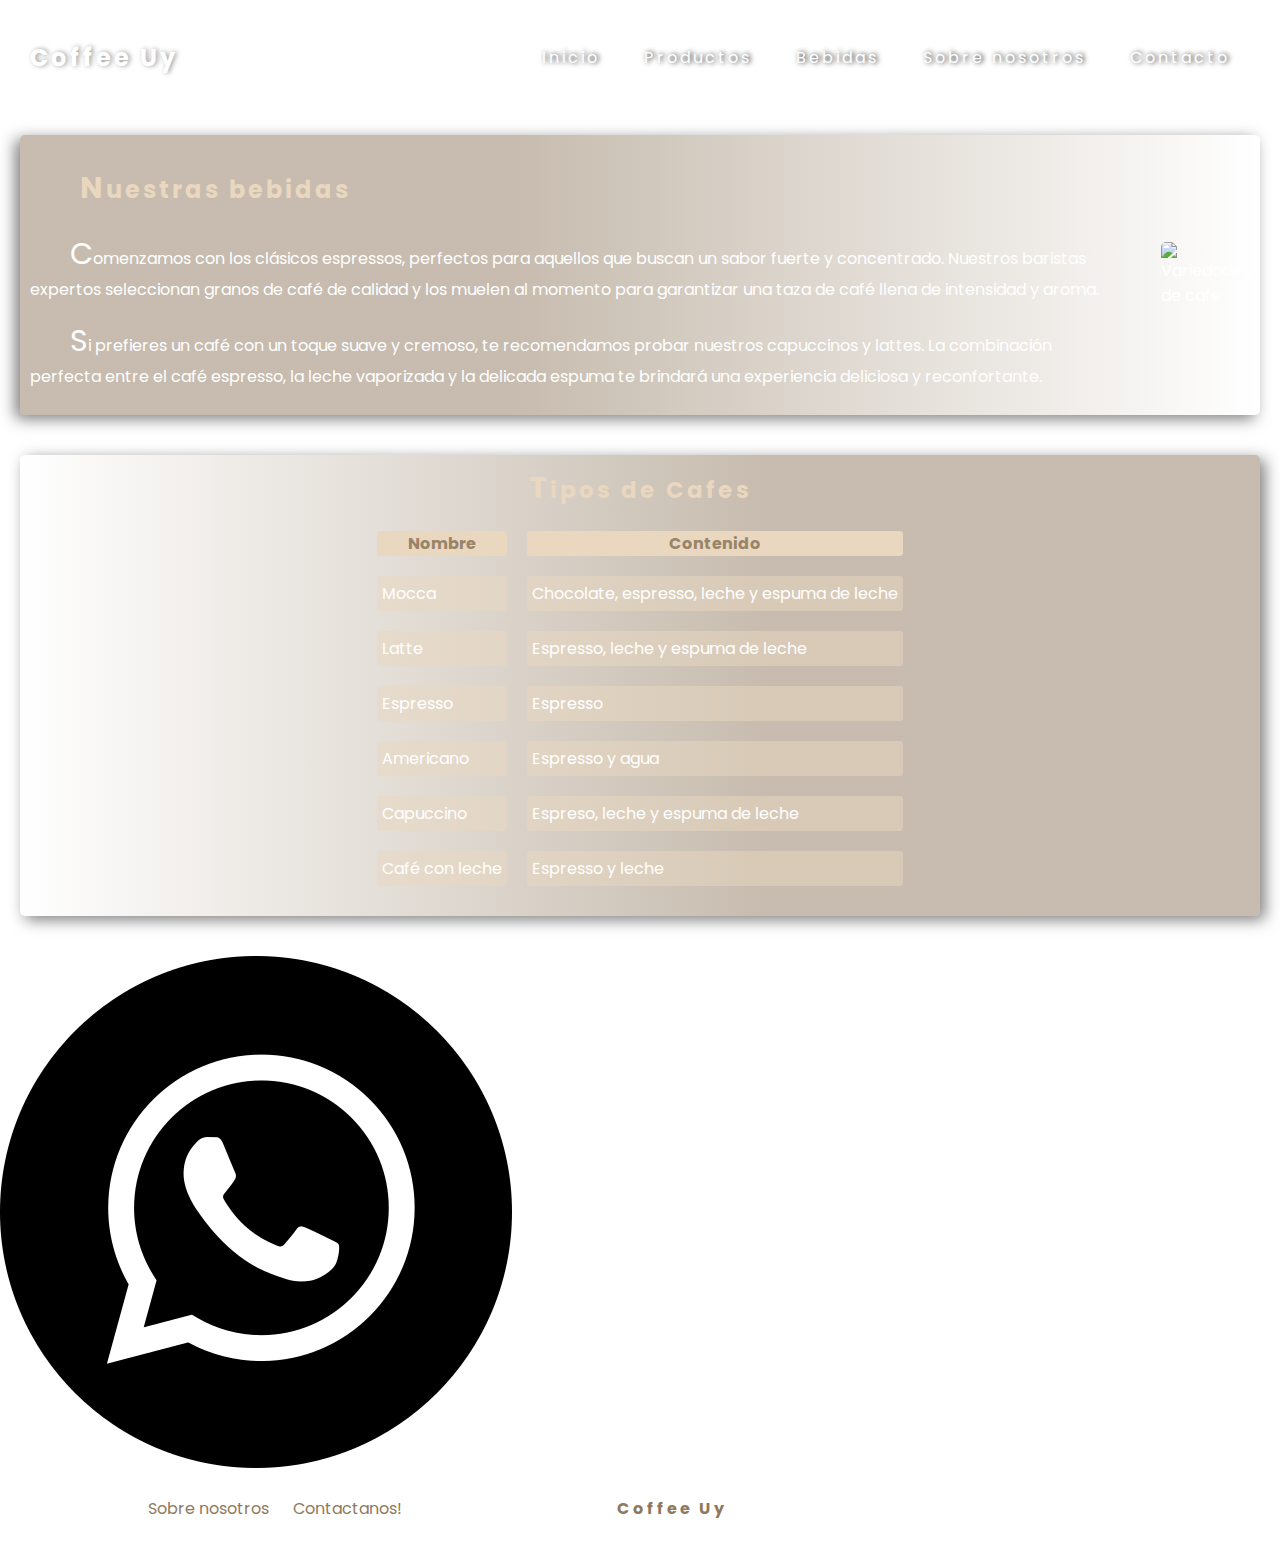
==== commit ea5e569f: "edit wpp" ====
--- a/pages/bebidas.html
+++ b/pages/bebidas.html
@@ -3,18 +3,18 @@
 <head>
     <meta charset="UTF-8">
     <meta name="viewport" content="width=device-width, initial-scale=1.0">
-    <meta name="description" content="Déjate seducir por los sabores exquisitos de nuestra cafetería y pastelería. Disfruta de una amplia selección de cafés, acompañados de deliciosos postres artesanales. Visítanos y descubre un lugar perfecto para satisfacer tus antojos dulces en un ambiente acogedor y encantador. ¡Ven y vive una experiencia única en Coffee Uy!" />
+    <meta name="description" content="Disfruta de una amplia variedad de bebidas en Coffee Uy: desde aromáticos cafés y tés, hasta refrescantes batidos y bebidas especiales. La combinación perfecta para acompañar tus momentos de deleite." />
     <meta name="keywords" content="cafetería, pastelería, café, tés, postres, repostería, dulces, sabores, experiencia, ambiente acogedor" />
-    <title>Coffee Uy</title>
+    <title>Coffee Uy | Bebidas</title>
     <link rel="shortcut icon" href="../img/favicon.png" type="image/x-icon">
     <link href="https://cdn.jsdelivr.net/npm/bootstrap@5.3.0/dist/css/bootstrap.min.css" rel="stylesheet" integrity="sha384-9ndCyUaIbzAi2FUVXJi0CjmCapSmO7SnpJef0486qhLnuZ2cdeRhO02iuK6FUUVM" crossorigin="anonymous">
     <link rel="stylesheet" href="../sass/main.css">
 </head>
 
-<body class="my-custom-font">
+<body class="my-custom-font" id="up">
 
     <!-- Menu vista desktop -->
-    <header class="header" id="up">
+    <header class="header" id="desktop">
         <div class="header__logo">
             <h2><a href="../index.html">Coffee Uy</a></h2>
         </div>
@@ -29,44 +29,43 @@
                 </ul>
             </nav>
         </div>
-              <!-- MENU MOBILE -->
-      <div>
-        <nav class="navbar fixed-top">
-            <div class="container-fluid">
-              <a class="navbar-brand" href="../index.html">Coffee Uy</a>
-              <button class="navbar-toggler" type="button" data-bs-toggle="offcanvas" data-bs-target="#offcanvasNavbar" aria-controls="offcanvasNavbar" aria-label="Toggle navigation">
-                <span class="navbar-toggler-icon"></span>
-              </button>
-              <div class="offcanvas offcanvas-end" tabindex="-1" id="offcanvasNavbar" aria-labelledby="offcanvasNavbarLabel">
-                <div class="offcanvas-header">
-                  <h5 class="offcanvas-title" id="offcanvasNavbarLabel">Menu</h5>
-                  <button type="button" class="btn-close" data-bs-dismiss="offcanvas" aria-label="Close"></button>
-                </div>
-                <div class="offcanvas-body">
-                  <ul class="navbar-nav justify-content-end flex-grow-1 pe-3">
-                    <li class="nav-item">
-                      <a class="nav-link active" aria-current="page" href="../index.html">Inicio</a>
-                    </li>
-                    <li class="nav-item">
-                      <a class="nav-link" href="./productos.html">Productos</a>
-                    </li>
-                    <li class="nav-item">
-                      <a class="nav-link" href="./bebidas.html">Bebidas</a>
-                    </li>
-                    <li class="nav-item">
-                      <a class="nav-link" href="./nosotros.html">Sobre nosotros</a>
-                    </li>
-                    <li class="nav-item">
-                      <a class="nav-link" href="./contacto.html">Contacto</a>
-                    </li>
-                  </ul>
-                </div>
+    </header>
+    <!-- Menu vista mobile -->
+    <div id="mobile">
+      <nav class="navbar fixed-top">
+          <div class="container-fluid">
+            <a class="navbar-brand text-white" href="../index.html">Coffee Uy</a>
+            <button class="navbar-toggler" type="button" data-bs-toggle="offcanvas" data-bs-target="#offcanvasNavbar" aria-controls="offcanvasNavbar" aria-label="Toggle navigation">
+              <span class="navbar-toggler-icon"></span>
+            </button>
+            <div class="offcanvas offcanvas-end" tabindex="-1" id="offcanvasNavbar" aria-labelledby="offcanvasNavbarLabel">
+              <div class="offcanvas-header">
+                <h5 class="offcanvas-title" id="offcanvasNavbarLabel">Menu</h5>
+                <button type="button" class="btn-close" data-bs-dismiss="offcanvas" aria-label="Close"></button>
+              </div>
+              <div class="offcanvas-body">
+                <ul class="navbar-nav justify-content-end flex-grow-1 pe-3">
+                  <li class="nav-item">
+                    <a class="nav-link active" aria-current="page" href="../index.html">Inicio</a>
+                  </li>
+                  <li class="nav-item">
+                    <a class="nav-link" href="./productos.html">Productos</a>
+                  </li>
+                  <li class="nav-item">
+                    <a class="nav-link" href="./bebidas.html">Bebidas</a>
+                  </li>
+                  <li class="nav-item">
+                    <a class="nav-link" href="./nosotros.html">Sobre nosotros</a>
+                  </li>
+                  <li class="nav-item">
+                    <a class="nav-link" href="./contacto.html">Contacto</a>
+                  </li>
+                </ul>
               </div>
             </div>
-          </nav>
-      </div>
-
-    </header>
+          </div>
+        </nav>
+    </div>
 
       <main>
         <section class="main__section">
@@ -82,11 +81,6 @@
         </section>
     </main>
 
-    <!-- GRID CON IMG DE BEBIDAS, 4 COLUMNAS PARA DESKTOP 2 PARA MOBILE -->
-    <!-- CAJA CON IMG Y TEXTO DE LA BEBIDA DEBAJO-->
-    <!-- HOVER CON EFECTO FLOTANTE -->
-
-    <!-- DAR ESTILO A TABLA -->
     <section class="section">
         <div class="section-table flex-column">
             <table>
@@ -125,6 +119,12 @@
         </div>
     </section>
 
+    <div class="wppBoton">
+        <div class="wppBoton__icono">
+            <a href="https://web.whatsapp.com/" target="_blank"><img src="../img/whatsapp.png" alt="Contacto Whatsapp"></a>
+        </div>
+    </div>
+
     <footer class="footer">
         <div class="footer__nav">
             <a href="./nosotros.html">Sobre nosotros</a>
@@ -134,7 +134,7 @@
             <h4><a href="#up">Coffee Uy</a></h4>
         </div>
         <article class="footer__copy">
-            <h5>&copy; 2023 Coffee Uy - Montevideo, Uruguay</h5>  
+            <h5 class="fs-6 text-muted">&copy; 2023 Coffee Uy - Montevideo, Uruguay</h5>  
         </article>      
     </footer>
     
--- a/sass/main.css
+++ b/sass/main.css
@@ -384,15 +384,18 @@
 /* HIPERVINCULOS */
 /* TEXTO */
 /* BACKGROUND */
-* body {
+/* Grilla */
+.text-bg-dark {
+  border: none !important;
+  background-color: rgba(172, 147, 113, 0.8) !important;
+}
+
+.my-custom-font {
   font-family: "Poppins", sans-serif !important;
 }
-
-* h1 {
+.my-custom-font h1 {
   font-family: "Lato", sans-serif !important;
-}
-
-/* Background */
+} /* Background */
 body {
   background-image: url(../img/background.jpg);
   background-size: cover;
@@ -407,13 +410,20 @@
 /* HIPERVINCULOS */
 /* TEXTO */
 /* BACKGROUND */
+/* Grilla */
+.text-bg-dark {
+  border: none !important;
+  background-color: rgba(172, 147, 113, 0.8) !important;
+}
+
 /* MENU HEADER DESKTOP */
+/* EFECTO HOVER MENU */
 /* SECCIONES */
 /* TITULARES */
 /* HIPERVINCULOS */
 /* ESTILOS PARA VISTA DESKTOP <1200px */
 .header {
-  margin: auto 30px;
+  margin: 20px 30px;
   display: flex;
   flex-wrap: wrap;
   justify-content: space-between;
@@ -426,17 +436,19 @@
   align-self: baseline;
 }
 .header__logo h2 a {
-  letter-spacing: 5px;
+  letter-spacing: 3px;
   text-decoration: none;
   color: white;
+  text-shadow: 2px 0px 5px rgba(0, 0, 0, 0.4);
+  transition: all 0.5s;
 }
 .header__logo h2 a:hover {
-  letter-spacing: 3px;
-  transition: all 0.5s;
+  letter-spacing: 0px;
+  transition: all 0.2s;
 }
 .header__menuNav {
   flex-grow: 2;
-  align-self: baseline;
+  justify-content: space-around;
   text-align: end;
 }
 .header__menuNav ul li {
@@ -447,15 +459,17 @@
   text-decoration: none;
   color: white;
   padding-inline: 20px;
+  text-shadow: 2px 0px 5px rgba(0, 0, 0, 0.9);
 }
 .header__menuNav ul li a:hover {
   background-color: rgba(255, 255, 255, 0.5);
   border-radius: 3px;
   color: rgba(126, 83, 28, 0.795);
-  transition: all 1s;
-}
-
-.navbar {
+  transition: all 0.5s;
+  text-shadow: none;
+}
+
+#mobile {
   display: none;
 }
 
@@ -466,15 +480,13 @@
 /* HIPERVINCULOS */
 /* TEXTO */
 /* BACKGROUND */
+/* Grilla */
+.text-bg-dark {
+  border: none !important;
+  background-color: rgba(172, 147, 113, 0.8) !important;
+}
+
 @keyframes animacionImg {
-  from {
-    opacity: 0;
-  }
-  to {
-    opacity: 1;
-  }
-}
-@keyframes introH1 {
   0% {
     transform: scale(0.8);
     opacity: 0.3;
@@ -484,7 +496,6 @@
     opacity: 0.55;
   }
   80% {
-    transform: scale(1.02);
     opacity: 0.8;
   }
   100% {
@@ -493,11 +504,14 @@
   }
 }
 /* MENU HEADER DESKTOP */
+/* EFECTO HOVER MENU */
 /* SECCIONES */
 /* TITULARES */
 /* HIPERVINCULOS */
 .main__section {
   background: linear-gradient(90deg, rgba(143, 121, 94, 0.5) 40%, rgba(223, 205, 180, 0));
+  transition: all 0.5s;
+  box-shadow: -5px 4px 15px 0px rgba(0, 0, 0, 0.5);
   border-radius: 5px;
   color: white;
   margin: 40px 20px;
@@ -506,6 +520,11 @@
   gap: 40px;
   justify-content: center;
   align-items: center;
+  transition: all 0.5;
+}
+.main__section:hover {
+  background-color: rgba(172, 147, 113, 0.7);
+  transition: all 0.5s;
 }
 .main__section__form fieldset {
   border: none;
@@ -532,57 +551,65 @@
   text-decoration: none;
   margin-right: 50px;
   color: rgb(152, 132, 104);
+  transition: all 0.5s;
   float: right;
 }
 .main__section__item1 a:hover {
   background-color: rgb(233, 215, 191);
   color: white;
   transform: scale(1.1);
-  transition: all 0.5s;
+  transition: all 0.3s;
+}
+.main__section__item1 a:hover:active {
+  transform: scale(1);
 }
 .main__section__item1 p::first-letter {
   font-size: 30px;
 }
 .main__section__item2 {
-  animation: animacionImg 1s linear;
+  animation: animacionImg 0.5s linear;
 }
 .main__section__item2 img {
   width: 600px;
   height: auto;
   border-radius: 5px;
+  transform: scale(1);
+  transition: all 0.4s;
 }
 .main__section__item2 img:hover {
   transform: scale(1.1);
-  transition: all 1s;
+  transition: all 0.4s;
 }
 
 .mainH1 {
-  background: linear-gradient(340deg, rgba(233, 215, 191, 0.5) 40%, rgba(94, 71, 42, 0.5));
   border-radius: 5px;
   margin: 40px 20px;
   padding: 10px;
+  animation: introH1 0.5s linear;
 }
 .mainH1 h1 {
+  font-weight: bold;
   color: white;
   letter-spacing: 3px;
   margin-left: 50px;
-  animation: introH1 0.5s linear;
-}
-.mainH1 h1::first-letter {
-  font-size: 50px;
-  color: rgb(233, 215, 191);
+  text-shadow: 2px 0px 5px rgba(0, 0, 0, 0.7);
+  transition: all 0.5s;
+}
+.mainH1 h1 span {
+  font-size: 150%;
+  text-shadow: 2px 0px 5px rgb(0, 0, 0);
+  transition: all 0.5s;
+}
+.mainH1 h1:hover {
+  text-shadow: 2px 0px 3px rgb(0, 0, 0);
+  transition: all 0.5s;
+}
+.mainH1 h1:hover span {
+  text-shadow: 2px 0px 3px rgb(0, 0, 0);
 }
 
 /* Section para desktop y mobile */
 @keyframes animacionImg {
-  from {
-    opacity: 0;
-  }
-  to {
-    opacity: 1;
-  }
-}
-@keyframes introH1 {
   0% {
     transform: scale(0.8);
     opacity: 0.3;
@@ -592,7 +619,6 @@
     opacity: 0.55;
   }
   80% {
-    transform: scale(1.02);
     opacity: 0.8;
   }
   100% {
@@ -601,7 +627,9 @@
   }
 }
 .section {
-  background: linear-gradient(90deg, rgba(143, 121, 94, 0.5) 40%, rgba(223, 205, 180, 0));
+  background: linear-gradient(270deg, rgba(143, 121, 94, 0.5) 40%, rgba(223, 205, 180, 0));
+  transition: all 0.5s;
+  box-shadow: 5px 4px 15px 0px rgba(0, 0, 0, 0.5);
   border-radius: 5px;
   color: white;
   margin: 40px 20px;
@@ -610,7 +638,12 @@
   gap: 40px;
   justify-content: center;
   align-items: center;
+  transition: all 0.5;
   flex-direction: row-reverse;
+}
+.section:hover {
+  background-color: rgba(172, 147, 113, 0.7);
+  transition: all 0.5s;
 }
 .section__item h2 {
   letter-spacing: 3px;
@@ -629,13 +662,17 @@
   text-decoration: none;
   margin-right: 50px;
   color: rgb(152, 132, 104);
+  transition: all 0.5s;
   float: left;
 }
 .section__item a:hover {
   background-color: rgb(233, 215, 191);
   color: white;
   transform: scale(1.1);
-  transition: all 0.5s;
+  transition: all 0.3s;
+}
+.section__item a:hover:active {
+  transform: scale(1);
 }
 .section__item p {
   float: right;
@@ -648,7 +685,7 @@
 .section-table {
   display: flex;
   justify-content: center;
-  width: 800px;
+  width: 900px;
 }
 .section-table table {
   border-collapse: separate;
@@ -671,10 +708,13 @@
   padding: auto 20px;
   color: rgb(152, 132, 104);
 }
+.section-table tr {
+  transition: all 0.5s;
+}
 .section-table tr:hover {
   background-color: rgba(238, 166, 59, 0.7);
   transform: scale(1.1);
-  transition: all 0.5s;
+  transition: all 0.2s;
 }
 .section-table td {
   background-color: rgba(233, 215, 191, 0.5);
@@ -687,6 +727,45 @@
   display: none;
   max-width: 300px;
   padding: 0;
+}
+
+/* SECCION DE NOVEDADES Y PROMOCIONES */
+.newProm {
+  background: rgba(143, 121, 94, 0.7);
+  border-radius: 5px;
+  margin: 60px 10px;
+  padding: 10px;
+  display: flex;
+  justify-content: space-evenly;
+  align-items: center;
+  color: white;
+  opacity: 0.6;
+  transition: all 0.5s;
+  transition: all 0.5s;
+}
+.newProm:hover {
+  opacity: 1;
+}
+.newProm__text label span {
+  font-weight: bold;
+  letter-spacing: 2px;
+  text-shadow: 2px 0px 5px rgb(0, 0, 0);
+  font-size: 110%;
+}
+.newProm__text input {
+  margin-bottom: 8px;
+}
+.newProm__redesSoc {
+  padding-bottom: 10px;
+}
+.newProm__img a {
+  padding-left: 20px;
+}
+.newProm__img a img {
+  width: 40px;
+}
+.newProm__img a:hover {
+  transform: scale(1.1);
 }
 
 /* Footer para desktop y mobile */
@@ -702,10 +781,11 @@
   text-decoration: none;
   padding-left: 20px;
   color: rgb(143, 121, 94);
+  transition: all 0.5s;
 }
 .footer__nav a:hover {
   color: rgba(126, 83, 28, 0.795);
-  background-color: rgba(255, 255, 255, 0.5);
+  background-color: rgba(255, 255, 255, 0.8);
   border-radius: 3px;
   transition: all 0.5s;
 }
@@ -713,18 +793,609 @@
   text-decoration: none;
   letter-spacing: 3px;
   color: rgb(143, 121, 94);
+  transition: all 0.5s;
 }
 .footer__logo a:hover {
   color: white;
   transition: all 0.5s;
 }
 .footer__copy {
-  font-size: 20px !important;
+  font-size: 10px !important;
   padding-right: 20px;
 }
 
 /* Formulario de contacto */
 /* Media queries responsive */
+/* Variables de colores */
+/* Variables fuentes */
+/* Titutales y encabezados */
+/* HIPERVINCULOS */
+/* TEXTO */
+/* BACKGROUND */
+/* Grilla */
+.text-bg-dark {
+  border: none !important;
+  background-color: rgba(172, 147, 113, 0.8) !important;
+}
+
+/* MENU HEADER DESKTOP */
+/* EFECTO HOVER MENU */
+/* SECCIONES */
+/* TITULARES */
+/* HIPERVINCULOS */
+/* ESTILOS PARA VISTA DESKTOP <1200px */
+.header {
+  margin: 20px 30px;
+  display: flex;
+  flex-wrap: wrap;
+  justify-content: space-between;
+  align-content: flex-start;
+  align-items: center;
+  justify-items: center;
+}
+.header__logo {
+  flex-grow: 1;
+  align-self: baseline;
+}
+.header__logo h2 a {
+  letter-spacing: 3px;
+  text-decoration: none;
+  color: white;
+  text-shadow: 2px 0px 5px rgba(0, 0, 0, 0.4);
+  transition: all 0.5s;
+}
+.header__logo h2 a:hover {
+  letter-spacing: 0px;
+  transition: all 0.2s;
+}
+.header__menuNav {
+  flex-grow: 2;
+  justify-content: space-around;
+  text-align: end;
+}
+.header__menuNav ul li {
+  display: inline-block;
+}
+.header__menuNav ul li a {
+  letter-spacing: 3px;
+  text-decoration: none;
+  color: white;
+  padding-inline: 20px;
+  text-shadow: 2px 0px 5px rgba(0, 0, 0, 0.9);
+}
+.header__menuNav ul li a:hover {
+  background-color: rgba(255, 255, 255, 0.5);
+  border-radius: 3px;
+  color: rgba(126, 83, 28, 0.795);
+  transition: all 0.5s;
+  text-shadow: none;
+}
+
+#mobile {
+  display: none;
+}
+
+/* Variables de colores */
+/* Variables fuentes */
+/* Titutales y encabezados */
+/* HIPERVINCULOS */
+/* TEXTO */
+/* BACKGROUND */
+/* Grilla */
+.text-bg-dark {
+  border: none !important;
+  background-color: rgba(172, 147, 113, 0.8) !important;
+}
+
+@keyframes animacionImg {
+  0% {
+    transform: scale(0.8);
+    opacity: 0.3;
+  }
+  40% {
+    transform: scale(0.9);
+    opacity: 0.55;
+  }
+  80% {
+    opacity: 0.8;
+  }
+  100% {
+    transform: scale(1);
+    opacity: 1;
+  }
+}
+/* MENU HEADER DESKTOP */
+/* EFECTO HOVER MENU */
+/* SECCIONES */
+/* TITULARES */
+/* HIPERVINCULOS */
+.main__section {
+  background: linear-gradient(90deg, rgba(143, 121, 94, 0.5) 40%, rgba(223, 205, 180, 0));
+  transition: all 0.5s;
+  box-shadow: -5px 4px 15px 0px rgba(0, 0, 0, 0.5);
+  border-radius: 5px;
+  color: white;
+  margin: 40px 20px;
+  padding: 10px;
+  display: flex;
+  gap: 40px;
+  justify-content: center;
+  align-items: center;
+  transition: all 0.5;
+}
+.main__section:hover {
+  background-color: rgba(172, 147, 113, 0.7);
+  transition: all 0.5s;
+}
+.main__section__form fieldset {
+  border: none;
+}
+.main__section__form h2 {
+  letter-spacing: 3px;
+  color: rgb(233, 215, 191);
+}
+.main__section__form h2::first-letter {
+  font-size: 30px;
+}
+.main__section__item1 h2 {
+  letter-spacing: 3px;
+  margin-left: 50px;
+  color: rgb(233, 215, 191);
+}
+.main__section__item1 h2::first-letter {
+  font-size: 30px;
+}
+.main__section__item1 a {
+  background-color: rgba(233, 215, 191, 0.5);
+  border-radius: 5px;
+  padding: 3px;
+  text-decoration: none;
+  margin-right: 50px;
+  color: rgb(152, 132, 104);
+  transition: all 0.5s;
+  float: right;
+}
+.main__section__item1 a:hover {
+  background-color: rgb(233, 215, 191);
+  color: white;
+  transform: scale(1.1);
+  transition: all 0.3s;
+}
+.main__section__item1 a:hover:active {
+  transform: scale(1);
+}
+.main__section__item1 p::first-letter {
+  font-size: 30px;
+}
+.main__section__item2 {
+  animation: animacionImg 0.5s linear;
+}
+.main__section__item2 img {
+  width: 600px;
+  height: auto;
+  border-radius: 5px;
+  transform: scale(1);
+  transition: all 0.4s;
+}
+.main__section__item2 img:hover {
+  transform: scale(1.1);
+  transition: all 0.4s;
+}
+
+.mainH1 {
+  border-radius: 5px;
+  margin: 40px 20px;
+  padding: 10px;
+  animation: introH1 0.5s linear;
+}
+.mainH1 h1 {
+  font-weight: bold;
+  color: white;
+  letter-spacing: 3px;
+  margin-left: 50px;
+  text-shadow: 2px 0px 5px rgba(0, 0, 0, 0.7);
+  transition: all 0.5s;
+}
+.mainH1 h1 span {
+  font-size: 150%;
+  text-shadow: 2px 0px 5px rgb(0, 0, 0);
+  transition: all 0.5s;
+}
+.mainH1 h1:hover {
+  text-shadow: 2px 0px 3px rgb(0, 0, 0);
+  transition: all 0.5s;
+}
+.mainH1 h1:hover span {
+  text-shadow: 2px 0px 3px rgb(0, 0, 0);
+}
+
+@keyframes animacionImg {
+  0% {
+    transform: scale(0.8);
+    opacity: 0.3;
+  }
+  40% {
+    transform: scale(0.9);
+    opacity: 0.55;
+  }
+  80% {
+    opacity: 0.8;
+  }
+  100% {
+    transform: scale(1);
+    opacity: 1;
+  }
+}
+.section {
+  background: linear-gradient(270deg, rgba(143, 121, 94, 0.5) 40%, rgba(223, 205, 180, 0));
+  transition: all 0.5s;
+  box-shadow: 5px 4px 15px 0px rgba(0, 0, 0, 0.5);
+  border-radius: 5px;
+  color: white;
+  margin: 40px 20px;
+  padding: 10px;
+  display: flex;
+  gap: 40px;
+  justify-content: center;
+  align-items: center;
+  transition: all 0.5;
+  flex-direction: row-reverse;
+}
+.section:hover {
+  background-color: rgba(172, 147, 113, 0.7);
+  transition: all 0.5s;
+}
+.section__item h2 {
+  letter-spacing: 3px;
+  margin-left: 50px;
+  color: rgb(233, 215, 191);
+  float: right;
+  margin-right: 50px !important;
+}
+.section__item h2::first-letter {
+  font-size: 30px;
+}
+.section__item a {
+  background-color: rgba(233, 215, 191, 0.5);
+  border-radius: 5px;
+  padding: 3px;
+  text-decoration: none;
+  margin-right: 50px;
+  color: rgb(152, 132, 104);
+  transition: all 0.5s;
+  float: left;
+}
+.section__item a:hover {
+  background-color: rgb(233, 215, 191);
+  color: white;
+  transform: scale(1.1);
+  transition: all 0.3s;
+}
+.section__item a:hover:active {
+  transform: scale(1);
+}
+.section__item p {
+  float: right;
+}
+.section__item p::first-letter {
+  font-size: 30px;
+}
+
+/* EDITAR TABLA */
+.section-table {
+  display: flex;
+  justify-content: center;
+  width: 900px;
+}
+.section-table table {
+  border-collapse: separate;
+  border-spacing: 20px;
+}
+.section-table caption {
+  text-align: center;
+  font-size: 23px;
+  letter-spacing: 3px;
+  font-weight: bold;
+  color: rgb(233, 215, 191);
+}
+.section-table caption::first-letter {
+  font-size: 30px;
+}
+.section-table th {
+  background-color: rgb(233, 215, 191);
+  border-radius: 3px;
+  text-align: center;
+  padding: auto 20px;
+  color: rgb(152, 132, 104);
+}
+.section-table tr {
+  transition: all 0.5s;
+}
+.section-table tr:hover {
+  background-color: rgba(238, 166, 59, 0.7);
+  transform: scale(1.1);
+  transition: all 0.2s;
+}
+.section-table td {
+  background-color: rgba(233, 215, 191, 0.5);
+  border-radius: 3px;
+  text-align: left;
+  padding: 5px;
+}
+
+.container {
+  display: none;
+  max-width: 300px;
+  padding: 0;
+}
+
+/* SECCION DE NOVEDADES Y PROMOCIONES */
+.newProm {
+  background: rgba(143, 121, 94, 0.7);
+  border-radius: 5px;
+  margin: 60px 10px;
+  padding: 10px;
+  display: flex;
+  justify-content: space-evenly;
+  align-items: center;
+  color: white;
+  opacity: 0.6;
+  transition: all 0.5s;
+  transition: all 0.5s;
+}
+.newProm:hover {
+  opacity: 1;
+}
+.newProm__text label span {
+  font-weight: bold;
+  letter-spacing: 2px;
+  text-shadow: 2px 0px 5px rgb(0, 0, 0);
+  font-size: 110%;
+}
+.newProm__text input {
+  margin-bottom: 8px;
+}
+.newProm__redesSoc {
+  padding-bottom: 10px;
+}
+.newProm__img a {
+  padding-left: 20px;
+}
+.newProm__img a img {
+  width: 40px;
+}
+.newProm__img a:hover {
+  transform: scale(1.1);
+}
+
+.footer {
+  margin: auto 20px;
+  display: flex;
+  justify-content: space-around;
+  align-items: center;
+  justify-items: center;
+  color: white;
+}
+.footer__nav a {
+  text-decoration: none;
+  padding-left: 20px;
+  color: rgb(143, 121, 94);
+  transition: all 0.5s;
+}
+.footer__nav a:hover {
+  color: rgba(126, 83, 28, 0.795);
+  background-color: rgba(255, 255, 255, 0.8);
+  border-radius: 3px;
+  transition: all 0.5s;
+}
+.footer__logo a {
+  text-decoration: none;
+  letter-spacing: 3px;
+  color: rgb(143, 121, 94);
+  transition: all 0.5s;
+}
+.footer__logo a:hover {
+  color: white;
+  transition: all 0.5s;
+}
+.footer__copy {
+  font-size: 10px !important;
+  padding-right: 20px;
+}
+
+.contenedorArt {
+  margin: 40px 20px;
+  padding: 10px;
+  display: flex;
+  gap: 15px;
+  justify-content: space-evenly;
+  align-items: center;
+}
+.contenedorArt__item {
+  background: linear-gradient(270deg, rgba(143, 121, 94, 0.5) 40%, rgba(223, 205, 180, 0));
+  box-shadow: 5px 4px 15px 0px rgba(0, 0, 0, 0.5);
+  border: transparent;
+  border-radius: 5px;
+  overflow: hidden;
+  display: flex;
+  align-items: center;
+  text-align: center;
+  max-width: 500px;
+  transition: all 0.5s;
+}
+.contenedorArt__item__img img {
+  width: 225px;
+  height: auto;
+  padding: 5px;
+  border-radius: 10px;
+}
+.contenedorArt__item__txt h5 {
+  font-size: 200%;
+  color: rgb(233, 215, 191);
+}
+.contenedorArt__item__txt p {
+  text-indent: 0px;
+  color: white;
+  padding-inline: 15px;
+}
+.contenedorArt__item:hover {
+  background-color: rgba(172, 147, 113, 0.7);
+  transform: translateY(-25px);
+  transition: all 0.3s;
+}
+.contenedorArt__item:hover img {
+  transform: scale(1.2);
+  transition: all 0.5s;
+}
+
+/* Mobile */
+@media (min-width: 0px) and (max-width: 600px) {
+  html {
+    font-size: 90%;
+  }
+  #desktop {
+    display: none;
+  }
+  .main__section {
+    flex-direction: column !important;
+  }
+  .main__section__item2 img {
+    width: 300px;
+  }
+  .section {
+    flex-direction: column;
+  }
+  .section-table {
+    max-width: 300px;
+    display: flex;
+  }
+  .footer__nav {
+    display: none;
+  }
+  .footer__copy {
+    display: none;
+  }
+  .container {
+    margin: auto 75px;
+  }
+  .mainH1 {
+    margin: 30px 5px;
+    padding: 5px;
+  }
+  .mainH1 h1 {
+    margin-left: 15px;
+  }
+  .mainH1 h1 span {
+    font-size: 110%;
+  }
+  #mobile {
+    display: inline-block !important;
+  }
+  #mobile__carrousel {
+    display: flex;
+    max-width: 300px !important;
+  }
+  .newProm {
+    flex-direction: column;
+    justify-items: center;
+    text-align: center;
+    padding: 10px;
+    opacity: 0.8;
+  }
+  .newProm__text label {
+    padding-bottom: 15px;
+  }
+  .newProm__img {
+    padding-top: 15px;
+  }
+  #grillaId {
+    opacity: 1 !important;
+    width: 45%;
+  }
+  .gridcontenedor__item img {
+    width: 175px;
+  }
+  .gridcontenedor__item .mobileNone {
+    display: none;
+  }
+  .contenedorArt {
+    margin: 30px 5px;
+    gap: 5px;
+    flex-direction: column;
+  }
+  .contenedorArt__item {
+    max-width: 250px;
+  }
+  .contenedorArt__item__img img {
+    width: 120px !important;
+  }
+  .contenedorArt__txt h5 {
+    font-size: 100%;
+  }
+  .contenedorArt__txt p {
+    padding-inline: 10px;
+  }
+}
+/* Tablet */
+@media (min-width: 600px) and (max-width: 1024px) {
+  .header {
+    display: none;
+  }
+  #mobile {
+    display: inline-block !important;
+  }
+  #mobile__carrousel {
+    display: none !important;
+  }
+  .main__section {
+    flex-direction: column !important;
+  }
+  .main__section__item2 img {
+    width: 450px;
+  }
+  .section {
+    flex-direction: column;
+  }
+  .section-table {
+    max-width: 550px;
+    display: flex;
+  }
+  .footer {
+    display: flex;
+    padding: 5px;
+    margin: 5px;
+  }
+  .footer__copy {
+    font-size: 5px;
+  }
+  .gridcontenedor__item img {
+    max-width: 180px !important;
+  }
+  #grillaId {
+    opacity: 1 !important;
+    width: 30% !important;
+  }
+  .contenedorArt {
+    margin: 30px 5px;
+    gap: 5px;
+    flex-direction: column;
+  }
+  .contenedorArt__item {
+    max-width: 250px;
+  }
+  .contenedorArt__item__img img {
+    width: 250px;
+  }
+  .contenedorArt__txt h5 {
+    font-size: 100%;
+  }
+  .contenedorArt__txt p {
+    padding-inline: 10px;
+  }
+  .mainH1 h1 span {
+    font-size: 120%;
+  }
+}
 /* Grid para catalogo de img */
 .gridcontenedor {
   margin: 60px 10px;
@@ -736,12 +1407,13 @@
 }
 .gridcontenedor__item img {
   border-radius: 25px;
+  transition: all 0.5s;
 }
 .gridcontenedor__item img:hover {
   box-shadow: 0 10px 10px 0;
   color: rgba(143, 121, 94, 0.7);
   transform: translateY(-25px);
-  transition: all 0.5s;
+  transition: all 0.2s;
 }
 
 /* Bases generales */
@@ -751,14 +1423,6 @@
 
 /* Animaciones */
 @keyframes animacionImg {
-  from {
-    opacity: 0;
-  }
-  to {
-    opacity: 1;
-  }
-}
-@keyframes introH1 {
   0% {
     transform: scale(0.8);
     opacity: 0.3;
@@ -768,7 +1432,6 @@
     opacity: 0.55;
   }
   80% {
-    transform: scale(1.02);
     opacity: 0.8;
   }
   100% {
@@ -778,6 +1441,80 @@
 }
 /* Mixin */
 /* MENU HEADER DESKTOP */
+/* EFECTO HOVER MENU */
 /* SECCIONES */
 /* TITULARES */
-/* HIPERVINCULOS *//*# sourceMappingURL=main.css.map */+/* HIPERVINCULOS */
+/* Menu grilla Index */
+.menuGrilla {
+  margin: 40px 20px;
+  padding: 10px;
+}
+.menuGrilla #grillaId {
+  opacity: 0.8;
+  border-radius: 5px;
+  padding: 0;
+  box-shadow: -5px 4px 15px 0px rgba(0, 0, 0, 0.5);
+}
+.menuGrilla #grillaId *.titulo a {
+  text-decoration: none;
+  color: rgb(233, 215, 191);
+}
+.menuGrilla #grillaId:hover {
+  opacity: 1;
+  transform: scale(1.1);
+  transition: all 0.2s;
+}
+.menuGrilla #grillaId:hover .titulo a {
+  color: white;
+}
+.menuGrilla #grillaId:hover:active {
+  transform: scale(1);
+  transition: all 0.5;
+}
+
+/* Article seccion "nosotros" */
+.contenedorArt {
+  margin: 40px 20px;
+  padding: 10px;
+  display: flex;
+  gap: 15px;
+  justify-content: space-evenly;
+  align-items: center;
+}
+.contenedorArt__item {
+  background: linear-gradient(270deg, rgba(143, 121, 94, 0.5) 40%, rgba(223, 205, 180, 0));
+  box-shadow: 5px 4px 15px 0px rgba(0, 0, 0, 0.5);
+  border: transparent;
+  border-radius: 5px;
+  overflow: hidden;
+  display: flex;
+  align-items: center;
+  text-align: center;
+  max-width: 500px;
+  transition: all 0.5s;
+}
+.contenedorArt__item__img img {
+  width: 225px;
+  height: auto;
+  padding: 5px;
+  border-radius: 10px;
+}
+.contenedorArt__item__txt h5 {
+  font-size: 200%;
+  color: rgb(233, 215, 191);
+}
+.contenedorArt__item__txt p {
+  text-indent: 0px;
+  color: white;
+  padding-inline: 15px;
+}
+.contenedorArt__item:hover {
+  background-color: rgba(172, 147, 113, 0.7);
+  transform: translateY(-25px);
+  transition: all 0.3s;
+}
+.contenedorArt__item:hover img {
+  transform: scale(1.2);
+  transition: all 0.5s;
+}/*# sourceMappingURL=main.css.map */